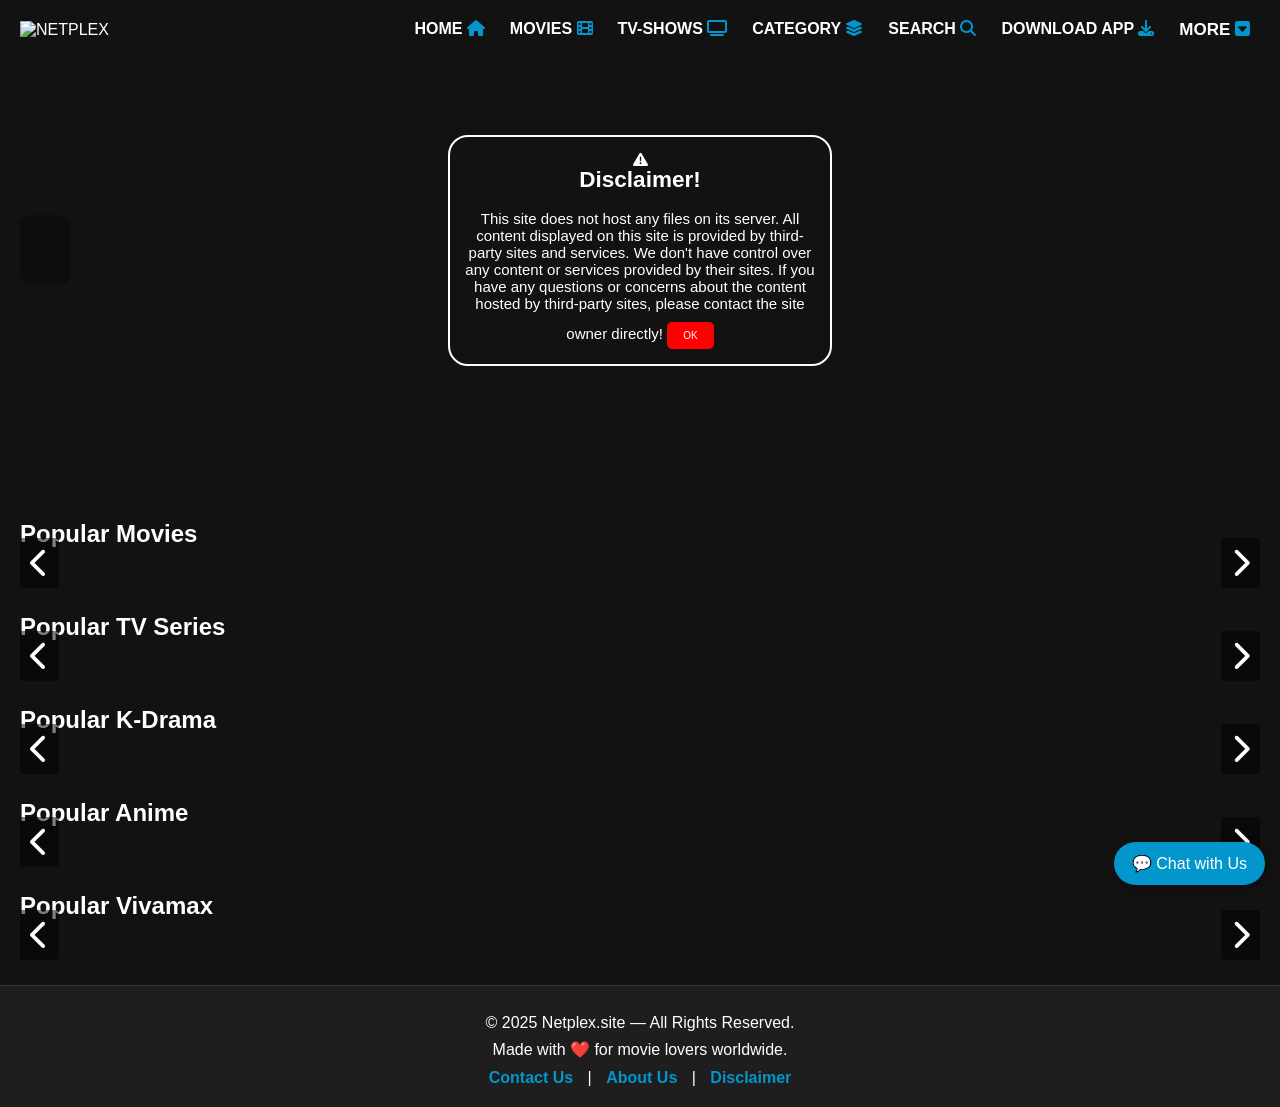
==== iheartmovies/index.html @ 2115e3f5 "Update index.html" ====
<html lang="en">
<head>
    <!-- Google Tag Manager -->
    <script>(function(w,d,s,l,i){w[l]=w[l]||[];w[l].push({'gtm.start':
    new Date().getTime(),event:'gtm.js'});var f=d.getElementsByTagName(s)[0],
    j=d.createElement(s),dl=l!='dataLayer'?'&l='+l:'';j.async=true;j.src=
    'https://www.googletagmanager.com/gtm.js?id='+i+dl;f.parentNode.insertBefore(j,f);
    })(window,document,'script','dataLayer','GTM-WQKKBS33');</script>
    <!-- End Google Tag Manager -->
    
    <meta charset="UTF-8" />
    <meta http-equiv="X-UA-Compatible" content="IE=edge" />
    <meta name="viewport" content="width=device-width, initial-scale=1.0" />
    <title>Netplex - Watch Movies, TV Series, K-Dramas & Anime for Free! | Stream Anytime, Anywhere.</title>
    <meta name="description" content="Stream Movies, TV-Series, K-dramas, and Anime for free on Netplex.site! Enjoy high-quality entertainment anytime, anywhere! — no registration & subscriptions, just non-stop streaming. Start watching now!">
    <meta name="keywords" content="Netplex, movies, TV shows, live tv streaming, K-Drama, anime, animation, online entertainment">
    <link rel="icon" href="favicon.ico" type="image/x-icon">
    <link rel="icon" href="favicon.png" type="image/png">
    <link rel="apple-touch-icon" href="img/Netplex.png">
    <meta name="apple-mobile-web-app-capable" content="yes">
    <meta name="apple-mobile-web-app-status-bar-style" content="black-translucent">
    <meta property="og:title" content="Netplex - Watch Movies, TV Series, K-Dramas & Anime for Free!">
    <meta property="og:description" content="Explore a vast collection of movies, TV series, K-Dramas, and anime on Netplex. Stream your favorite videos anytime, anywhere.">
    <meta property="og:image" content="img/Netplex.png">
    <meta property="og:url" content="https://netplex.site">
    <meta property="og:type" content="website">
    <link rel="stylesheet" href="1234/home.css">
    <link rel="preload" href="1234/home.css" as="style">
    <link rel="preload" href="1234/home.js" as="script">
    <link rel="manifest" href="manifest.json">
    <link rel="stylesheet" href="https://cdnjs.cloudflare.com/ajax/libs/font-awesome/6.5.1/css/all.min.css">
    <link rel="canonical" href="https://netplex.site">
    <script defer src="1234/home.js"></script>
    <script src="security.js"></script>
    
    <!-- Google Adsense Start -->
    <script async src="https://pagead2.googlesyndication.com/pagead/js/adsbygoogle.js?client=ca-pub-8187798540230740"
     crossorigin="anonymous"></script>
    <!-- Google Adsense End -->

    <!-- PopAds Start -->

    <!-- PopAds End -->

    <!-- Adcash Start -->
<script type="text/javascript">
    aclib.runAutoTag({
        zoneId: 'h9eeazfm2l',
    });
</script>
    <!-- Adcash End -->
<script id="aclib" type="text/javascript" src="//acscdn.com/script/aclib.js"></script>

    
</head>
    
<body>
<!-- Google Tag Manager (noscript) -->
<noscript><iframe src="https://www.googletagmanager.com/ns.html?id=GTM-WQKKBS33"
height="0" width="0" style="display:none;visibility:hidden"></iframe></noscript>
<!-- End Google Tag Manager (noscript) -->
    
<!-- FOR RESPONSIVE NAVIGATION BAR START -->  
<nav>
    <!-- Logo -->
    <img id="logo" src="https://netplex.pages.dev/img/netplex.png" alt="NETPLEX">

    <!-- Menu Button (visible only on mobile) -->
    <span class="menu-btn" id="menu-btn">Menu</span>
  
    <!-- Navigation Menu -->
    <ul id="menu">
      <li><a href="index.html">HOME <i class="fa-solid fa-house" style="color: #0296cc;"></i></a></li>
      <li><a href="movies.html">MOVIES <i class="fa-solid fa-film" style="color: #0296cc;"></i></a></li>
      <li><a href="tv-show.html">TV-SHOWS <i class="fa-solid fa-tv" style="color: #0296cc;"></i></a></li>
      <li><a href="category.html">CATEGORY <i class="fa-solid fa-layer-group" style="color: #0296cc;"></i></a></li>
      <li><a href="search.html">SEARCH <i class="fa-solid fa-magnifying-glass" style="color: #0296cc;"></i></a></li>
      <li><a href="/download/Netplex.apk">DOWNLOAD APP <i class="fa-solid fa-download" style="color: #0296cc;"></i></a></li>
      <li class="dropdown">
        <button class="dropbtn">MORE <i class="fa-solid fa-square-caret-down" style="color: #0296cc;"></i></button>
        <ul class="dropdown-content">
            <li><a href="tagalog-dub-movies.html">Tagalog Dub Movies</a></li>
            <li><a href="tv-live-streaming.html">Live TV Streaming</a></li>
            <li><a href="about-us.html">About Us</a></li>
            <li><a href="contact-us.html">Contact Us</a></li>
        </ul>
    </li>
    </ul>
    
</nav>  
<!-- FOR RESPONSIVE NAVIGATION BAR END -->

    <!-- Banner -->
    <header class="banner">
        <div class="banner-content">
            <h1 id="banner-title"></h1>
            <p id="banner-genre"></p>
            <p1 id="banner-description"></p1>
        </div>
      
    <!-- Floating Message -->
  <div id="floating-message">
    <i class="fa-solid fa-triangle-exclamation"></i>
    <h2>Disclaimer!</h2><br>
    <h>
        This site does not host any files on its server. All content displayed on this site is provided by third-party sites and services. We don't have control over any content or services provided by their sites. If you have any questions or concerns about the content hosted by third-party sites, please contact the site owner directly!
    </h>
    <button onclick="closeMessage()">OK</button>      
</div>  
    </header>
    
    <!-- Popular Movies -->
    <section class="section">
        <h2>Popular Movies</h2>
        <div class="scroll-container">
            <button class="scroll-left" onclick="scrollLeft('popular-movies')"><i class="fas fa-chevron-left"></i></button>
            <div class="media-row" id="popular-movies"></div>
            <button class="scroll-right" onclick="scrollRight('popular-movies')"><i class="fas fa-chevron-right"></i></button>
        </div>
    </section>
  
    <!-- Popular TV Shows -->
    <section class="section">
        <h2>Popular TV Series</h2>
        <div class="scroll-container">
            <button class="scroll-left" onclick="scrollLeft('popular-tv-shows')"><i class="fas fa-chevron-left"></i></button>
            <div class="media-row" id="popular-tv-shows"></div>
            <button class="scroll-right" onclick="scrollRight('popular-tv-shows')"><i class="fas fa-chevron-right"></i></button>
        
    </section>
  
    <!-- Trending Korean TV Shows -->
    <section class="section">
        <h2>Popular K-Drama</h2>
        <div class="scroll-container">
            <button class="scroll-left" onclick="scrollLeft('korean-tv-shows')"><i class="fas fa-chevron-left"></i></button>
            <div class="media-row" id="korean-tv-shows"></div>
            <button class="scroll-right" onclick="scrollRight('korean-tv-shows')"><i class="fas fa-chevron-right"></i></button>
    </section>

    <!-- Popular Japanese Anime -->
    <section class="section">
        <h2>Popular Anime</h2>
            <div class="scroll-container">
            <button class="scroll-left" onclick="scrollLeft('japanese-animations')"><i class="fas fa-chevron-left"></i></button>
            <div class="media-row" id="japanese-animations"></div>
            <button class="scroll-right" onclick="scrollRight('japanese-animations')"><i class="fas fa-chevron-right"></i></button>
    </section>

    <!-- Popular Philippine Movies -->
    <section class="section">
        <h2>Popular Vivamax</h2>
            <div class="scroll-container">
            <button class="scroll-left" onclick="scrollLeft('philippine-movies')"><i class="fas fa-chevron-left"></i></button>
            <div class="media-row" id="philippine-movies"></div>
            <button class="scroll-right" onclick="scrollRight('philippine-movies')"><i class="fas fa-chevron-right"></i></button>
    </section>

     

<!--For Chat With Us Function Start-->
    <div id="chat-container">
    <button id="chat-button">💬 Chat with Us</button>
    <div id="chat-box">
        <span id="close-chat">✖</span>
        <input type="email" id="user-email" placeholder="Enter your email..." required />
        <textarea id="chat-message" placeholder="Type your message..." required></textarea>
        <button id="send-message">Send</button>
    </div>
</div>


    <!--Script for Chat With Us-->
    <script>
document.addEventListener("DOMContentLoaded", function () {
    const chatButton = document.getElementById("chat-button");
    const chatBox = document.getElementById("chat-box");
    const closeChat = document.getElementById("close-chat");
    const sendButton = document.getElementById("send-message");

    // Show chat box when clicking the chat button
    chatButton.addEventListener("click", function () {
        chatBox.style.display = "block";
    });

    // Close chat box when clicking the close button
    closeChat.addEventListener("click", function () {
        chatBox.style.display = "none";
    });

    // Send message
    sendButton.addEventListener("click", function () {
        const userEmail = document.getElementById("user-email").value;
        const message = document.getElementById("chat-message").value;
        const ownerEmail = "zinemaxchat@gmail.com"; // Replace with your email

        if (!userEmail || !message) {
            alert("Please enter your email and message.");
            return;
        }

        fetch("https://formsubmit.co/ajax/" + ownerEmail, {
            method: "POST",
            headers: { "Content-Type": "application/json" },
            body: JSON.stringify({
                email: userEmail,
                message: message,
                _replyto: userEmail,
                _subject: "New Chat Message from " + userEmail
            })
        })
        .then(response => response.json())
        .then(data => {
            alert("Message sent! You will receive a reply soon.");
            document.getElementById("chat-message").value = "";
            document.getElementById("user-email").value = "";
            chatBox.style.display = "none";
        })
        .catch(error => console.error("Error:", error));
    });
});
</script>


<!--For Chat With Us Function End-->
    
<!-- Footer Start -->  
<footer class="site-footer">
  <p>&copy; 2025 Netplex.site — All Rights Reserved.</p>
  <p>Made with ❤️ for movie lovers worldwide.</p>
  <div class="footer-links">
    <a href="contact-us.html">Contact Us</a> |
    <a href="about-us.html">About Us</a> |
    <a href="disclaimer.html">Disclaimer</a>
  </div>
</footer>
<!-- Footer End -->    
</body>
  
</html>
---- iheartmovies/1234/home.css ----
@import url('https://fonts.googleapis.com/css2?family=Helvetica+Neue:wght@300;400;500;700&display=swap');

* {
    margin: 0;
    padding: 0;
    box-sizing: border-box;
    font-family: "Helvetica Neue", Arial, sans-serif;
}

body {
    background-color: #121212;
    color: #ffffff;
}

/* NAVIGATION BAR START */
    nav {
      width: 100%;
      background: rgba(0, 0, 0, 0); /* Transparent at the top */
      position: fixed;
      top: 0;
      left: 0;
      z-index: 1000;
      padding: 10px 20px;
      transition: background-color 0.3s;
      display: flex;
      justify-content: space-between;
      align-items: center;
    }

    /* Sticky Header when Scrolling */
    .nav-solid {
      background-color: rgba(0, 0, 0, 1); /* Solid background when scrolled */
    }

    /* Logo Style */
    #logo {
      max-height: 25px;
      display: inline-block;
    }

    /* Navigation Menu (Links) */
    nav ul {
      display: flex;
      justify-content: flex-end;
      margin: 0;
      padding: 0;
      list-style-type: none;
    }

    nav ul li {
      margin-left: 5px;
    }

    nav ul li a {
      color: #fff;
      text-decoration: none;
      font-weight: bold;
      text-transform: uppercase;
      padding: 10px;
      display: inline-block;
      border-radius: 5px;
      transition: background 0.3s;
    }

    nav ul li a:hover,
    nav ul li a.active {
      background-color: #0296cc;
    }
/* Mobile Navbar */
.menu-toggle {
    display: none;
    font-size: 24px;
    cursor: pointer;
    color: white;
}

@media (max-width: 768px) {
    .nav-links {
        display: none;
        flex-direction: column;
        position: absolute;
        top: 60px;
        right: 0;
        background-color: #1e1e1e;
        width: 100%;
        text-align: center;
    }

    .nav-links.active {
        display: flex;
    }

    .menu-toggle {
        display: block;
    }

    .nav-links li {
        padding: 15px 0;
    }
}

/* Mobile Styles (Screen width below 768px) */
    @media (max-width: 768px) {
      /* Navigation links initially hidden on mobile */
      nav ul {
        display: none;  /* Hidden by default */
        flex-direction: column;
        align-items: center;
        background-color: rgba(0, 0, 0, 0.9);
        position: absolute;
        top: 50px; /* To place the menu below the nav bar */
        left: 0;
        right: 0;
        width: 100%;
        padding: 10px 0;
      }
      /* Active state of the menu */
      nav.active ul {
        display: flex; /* Show the menu when active */
      }
      nav ul li {
        width: 100%;
        text-align: center;
        margin: 2px 0;
      }

      nav ul li a {
        padding: 10px;
        width: 100%;
        text-align: center;
      }

      /* Logo will adjust for smaller screens */
      #logo {
        max-height: 20px;
      }

      /* Menu Button visible on mobile */
      .menu-btn {
        color: white;
        font-size: 18px;
        font-weight: bold;
        cursor: pointer;
        background-color: #0296cc;
        padding: 10px 20px;
        border-radius: 5px;
        display: block;  /* Visible on mobile */
      }

      /* Show menu when active */
#menu.active {
    display: flex;
}
    }

    /* Hide the menu button on desktop */
    @media (min-width: 769px) {
      .menu-btn {
        display: none;  /* Hide the menu button on desktop */
      }
    }
/* NAVIGATION BAR END */


/* SCROLL CONTAINER START */
.scroll-container {
    position: relative; /* Needed for absolute positioning of arrows */
    display: flex;
    align-items: center;
    justify-content: center;
}

.scroll-left, .scroll-right {
    position: absolute;
    top: 45%; /* Center vertically */
    transform: translateY(-50%);
    background: rgba(0, 0, 0, 0.5); /* Semi-transparent background */
    color: white;
    border: none;
    font-size: 30px;
    padding: 10px;
    cursor: pointer;
    z-index: 20; /* Ensure arrows are above the posters */
    border-radius: 5%;
}

.scroll-left {
    left: 0px; /* Adjust left arrow position */
}

.scroll-right {
    right: 0px; /* Adjust right arrow position */
}

.scroll-left:hover, .scroll-right:hover {
    background: rgba(255, 255, 255, 0.8);
    color: black;
}

/* Adjustment of arrow button in mobile */
@media (max-width: 768px) {
       .scroll-left {
          font-size: 20px;
          padding: 8px;
}
       .scroll-right {
          font-size: 20px;
          padding: 8px;
}
}
/* SCROLL CONTAINER START */


/* BANNER SECTION START */
.banner {
    position: relative;
    width: 100%;
    height: 500px;
    background-size: cover;
    background-position: center;
    display: flex;
    align-items: center;
    padding: 20px;
}
.banner h1 {
        font-size: 50px;
        margin-bottom: 10px;
    }

.banner p {
        font-size: 12px;
        margin-bottom: 20px;
    }
.banner p1 {
        font-size: 15px;
    }

.banner-content {
    max-width: 40%;
    background: rgba(0, 0, 0, 0.3);
    padding: 25px;
    border-radius: 10px;
}
.banner::after {
            content: "";
            position: absolute;
            bottom: 0;
            left: 0;
            width: 100%;
            height: 100px;
            background: linear-gradient(to bottom, rgba(0, 0, 0, 0) 0%, #121212 100%);
        }

/* Mobile Banner */
@media (max-width: 768px) {
    .banner {
        height: 300px;
        padding: 10px;
    }

    .banner-content {
        max-width: 75%;
        font-size: 14px;
        padding: 5px;
    }

    .banner h1 {
        font-size: 25px;
        margin-bottom: 5px;
    }

    .banner p {
        font-size: 8px;
    }
    .banner p1 {
        font-size: 10px;
    }
}
/* BANNER SECTION END */

/* Section Titles */
.section {
    margin: 20px;
}

.section h2 {
    color: white;
    margin-bottom: -10px;
}


/* Poster Rows */
.media-row {
    display: flex;
    overflow-x: auto;
    overflow-y: hidden;
    gap: 10px;
    white-space: nowrap;
    scroll-behavior: smooth;
    padding-bottom: 20px; 
    object-fit: contain;
    padding-top: 30px;
    padding-bottom: 25px;
}
/* Make scrollbar always visible in Chrome */
.media-row::-webkit-scrollbar {
    height: 8px; /* Adjust scrollbar height */
    background: rgba(255, 255, 255, 0.1); /* Light background for visibility */
}

/* Customize scrollbar thumb */
.media-row::-webkit-scrollbar-thumb {
    background: #ccc; /* Light gray scrollbar */
    border-radius: 4px;
}

/* Ensure scrollbar is visible in Firefox */
.media-row {
    scrollbar-width: thin; /* Firefox */
    scrollbar-color: #ccc rgba(255, 255, 255, 0.1);
}

/* Media Items */
.media-item {
    position: relative;
    display: inline-block;
    overflow: visible; /* Ensure the enlarged image is not clipped */
}

.poster-card {
    position: relative;
    display: inline-block;
    border-radius: 8px;
    overflow: hidden; /* Ensures image does not exceed bounds */
    transition: transform 0.3s ease-in-out, box-shadow 0.3s ease-in-out;
}

.poster-card:hover {
    transform: scale(1.1);
    z-index: 10; /* Ensures it appears above other elements */
    box-shadow: 0 10px 20px #0296cc;
}



/* Mobile Poster Adjustments */
@media (max-width: 768px) {
    .media-item img {
        width: 195px;
    }
}


/* FLOATING MESSAGE START */
#floating-message {
position: fixed;
top: 25%
bottom: 0;
left: 50%;
transform: translateX(-50%);
background-color: #121212;
color: white;
text-align: center;
padding: 15px;
font-size: 15px;
z-index: 1000;
border-radius: 20px; /* Rounded top corners */
width: 30%; /* You can adjust the width as needed */
backdrop-filter: blur(8px); /* Apply blur effect to the background */
-webkit-backdrop-filter: blur(8px); /* Ensure blur effect works on iOS */
border: 2px solid white;
}

#floating-message button {
background-color: red; /* Green background for the "OK" button */
color: white;
border: none;
font-size: 10px;
padding: 8px 16px;
cursor: pointer;
border-radius: 5px; /* Rounded button corners */
margin-top: 10px; /* Adds space between the message and the button */
}

#floating-message button:hover {
background-color: #0296cc; /* Darker green on hover */
}

/* Adjustment of floating message in mobile */
@media (max-width: 768px) {
   #floating-message {
     padding: 5px;
     font-size: 15px;
     width: 75%;
     top: 25%;
   
}}
/* FLOATING MESSAGE END */


/* Chat button styling Start */
#chat-container {
    position: fixed;
    bottom: 15px;
    right: 15px;
    z-index: 1000;
}

#chat-button {
    background-color: #0296cc;
    color: white;
    border: none;
    padding: 12px 18px;
    cursor: pointer;
    border-radius: 50px;
    font-size: 16px;
    box-shadow: 2px 2px 10px rgba(0, 0, 0, 0.3);
    transition: background 0.3s ease;
}

#chat-button:hover {
    background-color: #0275a6;
}

/* Chat Box */
#chat-box {
    position: fixed;
    bottom: 70px;
    right: 15px;
    background: white;
    padding: 15px;
    border-radius: 10px;
    box-shadow: 0px 4px 12px rgba(0, 0, 0, 0.3);
    width: 300px;
    display: none;
}

/* Close button */
#close-chat {
    display: block;
    text-align: right;
    cursor: pointer;
    font-size: 18px;
    font-weight: bold;
    color: #555;
    margin-bottom: 5px;
}

#close-chat:hover {
    color: red;
}

/* Input and text area */
#chat-box input,
#chat-box textarea {
    width: 100%;
    padding: 8px;
    margin-bottom: 8px;
    border: 1px solid #ddd;
    border-radius: 5px;
    font-size: 14px;
}

/* Send button */
#send-message {
    width: 100%;
    background-color: #0296cc;
    color: white;
    border: none;
    padding: 10px;
    font-size: 16px;
    cursor: pointer;
    border-radius: 5px;
    transition: background 0.3s ease;
}

#send-message:hover {
    background-color: #0275a6;
}

/* Responsive Mobile View */
@media screen and (max-width: 480px) {
    #chat-box {
        width: 90%; /* Make chat box wider on mobile */
        right: 5%;
        bottom: 80px;
    }

    #chat-button {
        padding: 10px 15px;
        font-size: 14px;
    }

    #send-message {
        font-size: 14px;
        padding: 8px;
    }
}
/* Chat button styling End */

/* Star Rating Styles */
/* Container for each media item */
.media-item {
    position: relative;
    display: inline-block;
}

/* Poster card wrapper */
.poster-card {
    position: relative;
    display: inline-block;
    border-radius: 10px;
    overflow: hidden;
}

/* Rating inside the card, positioned at the top-left */
.rating {
    position: absolute;
    top: 0px;
    left: 0px;
    background-color: rgba(0, 0, 0, 0);
    color: gold;
    padding: 5px 8px;
    font-size: 20px;
    font-weight: bold;
    border-radius: 5px;
    display: flex;
    align-items: center;
}

/* Star icon */
.star {
  font-size: 1.3rem;
  margin-right: 5px;
  display: inline-block;
}

.star.filled::before {
  content: '★'; /* Filled star */
  color: #f7c400; /* Gold color */
}

.star.empty::before {
  content: '☆'; /* Empty star */
  color: #ccc; /* Light gray color for empty stars */
}

/* Poster image */
.poster-card img {
    width: 205px;
    border-radius: 8px;
    transition: transform 0.3s ease-in-out;
}


/* Galaxy Glow Play Button Overlay */
.play-button {
    position: absolute;
    top: 50%;
    left: 50%;
    transform: translate(-50%, -50%);
    background: radial-gradient(circle, #551A8B, #000);
    color: white;
    font-size: 28px;
    width: 65px;
    height: 65px;
    border-radius: 50%;
    display: flex;
    align-items: center;
    justify-content: center;
    opacity: 0;
    transition: opacity 0.3s ease-in-out, transform 0.3s ease-in-out;
    box-shadow: 0 0 15px violet;
}

/* Swirling Galaxy Effect */
@keyframes galaxyGlow {
    0% { box-shadow: 0 0 15px violet; }
    50% { box-shadow: 0 0 30px blue; }
    100% { box-shadow: 0 0 15px violet; }
}

.poster-card:hover .play-button {
    opacity: 1;
    transform: translate(-50%, -50%) scale(1.2);
    animation: galaxyGlow 1.5s infinite alternate;
}

.play-button i {
    font-size: 30px;
}


/* Dropdown MORE Button Start*/
.dropdown {
    position: relative;
    display: inline-block;
}

.dropbtn {
    background: none;
    color: white;
    font-weight: bold;
    border: none;
    cursor: pointer;
    padding: 10px;
    text-transform: uppercase;
    font-size: 17px;
    border-radius: 5px;
    transition: background 0.3s;
}
.dropbtn:hover {
    background-color: #0296cc;
}

.dropdown-content {
    display: none;
    position: absolute;
    background-color: #1e1e1e;
    min-width: 150px;
    box-shadow: 0px 8px 16px rgba(0, 0, 0, 0.2);
    z-index: 1000;
    border-radius: 5px;
    right: 0;
}

.dropdown-content li {
    list-style: none;
    padding: 5px;
    text-align: right;
}

.dropdown-content li a {
    color: white;
    text-decoration: none;
    display: block;
    padding: 10px;
    transition: background 0.3s;
}

.dropdown-content li a:hover {
    background-color: #0296cc;
}

/* Show dropdown on hover (for larger screens) */
@media (min-width: 769px) {
    .dropdown:hover .dropdown-content {
        display: block;
    }
}

/* Show dropdown on click (for mobile) */
@media (max-width: 768px) {
    .dropdown-content {
        position: static;
        display: none;
    }
    .dropdown-content li {
        padding: 2px;
    }
    .dropdown.active .dropdown-content {
        display: block;
    }
}
/* Dropdown MORE Button End*/


/* Footer Section Start*/
.site-footer {
  background-color: #1e1e1e;
  color: white;
  text-align: center;
  padding: 20px;
  margin-bottom: 0px;
  border-top: 1px solid #333;
}

.site-footer p {
  margin: 8px 0;
  font-size: 16px;
}

.footer-links {
  margin-top: 10px;
}

.footer-links a {
  color: #0296cc;
  text-decoration: none;
  margin: 0 10px;
  font-weight: bold;
}

.footer-links a:hover {
  text-decoration: underline;
}

@media (max-width: 600px) {
  .site-footer {
    margin-bottom: 54px;
    padding: 10px;
  }
  
  .site-footer p {
    font-size: 14px;
  }

  .footer-links {
    flex-direction: row;
    gap: 8px;
    text-align: center;
  }

  .footer-links a {
    margin: 0;
  }
}
/* Footer Section End*/

/* Poster Title Section Start*/
.poster-title {
    max-width: 205px;
    white-space: nowrap;
    overflow: hidden;
    text-overflow: ellipsis;
    font-size: 15px;
    font-weight: bold;
    color: #00d4ff;
    text-align: center;
    margin-bottom: 15px;
}
/* Poster Title Section End*/
---- iheartmovies/1234/home.css ----
@import url('https://fonts.googleapis.com/css2?family=Helvetica+Neue:wght@300;400;500;700&display=swap');

* {
    margin: 0;
    padding: 0;
    box-sizing: border-box;
    font-family: "Helvetica Neue", Arial, sans-serif;
}

body {
    background-color: #121212;
    color: #ffffff;
}

/* NAVIGATION BAR START */
    nav {
      width: 100%;
      background: rgba(0, 0, 0, 0); /* Transparent at the top */
      position: fixed;
      top: 0;
      left: 0;
      z-index: 1000;
      padding: 10px 20px;
      transition: background-color 0.3s;
      display: flex;
      justify-content: space-between;
      align-items: center;
    }

    /* Sticky Header when Scrolling */
    .nav-solid {
      background-color: rgba(0, 0, 0, 1); /* Solid background when scrolled */
    }

    /* Logo Style */
    #logo {
      max-height: 25px;
      display: inline-block;
    }

    /* Navigation Menu (Links) */
    nav ul {
      display: flex;
      justify-content: flex-end;
      margin: 0;
      padding: 0;
      list-style-type: none;
    }

    nav ul li {
      margin-left: 5px;
    }

    nav ul li a {
      color: #fff;
      text-decoration: none;
      font-weight: bold;
      text-transform: uppercase;
      padding: 10px;
      display: inline-block;
      border-radius: 5px;
      transition: background 0.3s;
    }

    nav ul li a:hover,
    nav ul li a.active {
      background-color: #0296cc;
    }
/* Mobile Navbar */
.menu-toggle {
    display: none;
    font-size: 24px;
    cursor: pointer;
    color: white;
}

@media (max-width: 768px) {
    .nav-links {
        display: none;
        flex-direction: column;
        position: absolute;
        top: 60px;
        right: 0;
        background-color: #1e1e1e;
        width: 100%;
        text-align: center;
    }

    .nav-links.active {
        display: flex;
    }

    .menu-toggle {
        display: block;
    }

    .nav-links li {
        padding: 15px 0;
    }
}

/* Mobile Styles (Screen width below 768px) */
    @media (max-width: 768px) {
      /* Navigation links initially hidden on mobile */
      nav ul {
        display: none;  /* Hidden by default */
        flex-direction: column;
        align-items: center;
        background-color: rgba(0, 0, 0, 0.9);
        position: absolute;
        top: 50px; /* To place the menu below the nav bar */
        left: 0;
        right: 0;
        width: 100%;
        padding: 10px 0;
      }
      /* Active state of the menu */
      nav.active ul {
        display: flex; /* Show the menu when active */
      }
      nav ul li {
        width: 100%;
        text-align: center;
        margin: 2px 0;
      }

      nav ul li a {
        padding: 10px;
        width: 100%;
        text-align: center;
      }

      /* Logo will adjust for smaller screens */
      #logo {
        max-height: 20px;
      }

      /* Menu Button visible on mobile */
      .menu-btn {
        color: white;
        font-size: 18px;
        font-weight: bold;
        cursor: pointer;
        background-color: #0296cc;
        padding: 10px 20px;
        border-radius: 5px;
        display: block;  /* Visible on mobile */
      }

      /* Show menu when active */
#menu.active {
    display: flex;
}
    }

    /* Hide the menu button on desktop */
    @media (min-width: 769px) {
      .menu-btn {
        display: none;  /* Hide the menu button on desktop */
      }
    }
/* NAVIGATION BAR END */


/* SCROLL CONTAINER START */
.scroll-container {
    position: relative; /* Needed for absolute positioning of arrows */
    display: flex;
    align-items: center;
    justify-content: center;
}

.scroll-left, .scroll-right {
    position: absolute;
    top: 45%; /* Center vertically */
    transform: translateY(-50%);
    background: rgba(0, 0, 0, 0.5); /* Semi-transparent background */
    color: white;
    border: none;
    font-size: 30px;
    padding: 10px;
    cursor: pointer;
    z-index: 20; /* Ensure arrows are above the posters */
    border-radius: 5%;
}

.scroll-left {
    left: 0px; /* Adjust left arrow position */
}

.scroll-right {
    right: 0px; /* Adjust right arrow position */
}

.scroll-left:hover, .scroll-right:hover {
    background: rgba(255, 255, 255, 0.8);
    color: black;
}

/* Adjustment of arrow button in mobile */
@media (max-width: 768px) {
       .scroll-left {
          font-size: 20px;
          padding: 8px;
}
       .scroll-right {
          font-size: 20px;
          padding: 8px;
}
}
/* SCROLL CONTAINER START */


/* BANNER SECTION START */
.banner {
    position: relative;
    width: 100%;
    height: 500px;
    background-size: cover;
    background-position: center;
    display: flex;
    align-items: center;
    padding: 20px;
}
.banner h1 {
        font-size: 50px;
        margin-bottom: 10px;
    }

.banner p {
        font-size: 12px;
        margin-bottom: 20px;
    }
.banner p1 {
        font-size: 15px;
    }

.banner-content {
    max-width: 40%;
    background: rgba(0, 0, 0, 0.3);
    padding: 25px;
    border-radius: 10px;
}
.banner::after {
            content: "";
            position: absolute;
            bottom: 0;
            left: 0;
            width: 100%;
            height: 100px;
            background: linear-gradient(to bottom, rgba(0, 0, 0, 0) 0%, #121212 100%);
        }

/* Mobile Banner */
@media (max-width: 768px) {
    .banner {
        height: 300px;
        padding: 10px;
    }

    .banner-content {
        max-width: 75%;
        font-size: 14px;
        padding: 5px;
    }

    .banner h1 {
        font-size: 25px;
        margin-bottom: 5px;
    }

    .banner p {
        font-size: 8px;
    }
    .banner p1 {
        font-size: 10px;
    }
}
/* BANNER SECTION END */

/* Section Titles */
.section {
    margin: 20px;
}

.section h2 {
    color: white;
    margin-bottom: -10px;
}


/* Poster Rows */
.media-row {
    display: flex;
    overflow-x: auto;
    overflow-y: hidden;
    gap: 10px;
    white-space: nowrap;
    scroll-behavior: smooth;
    padding-bottom: 20px; 
    object-fit: contain;
    padding-top: 30px;
    padding-bottom: 25px;
}
/* Make scrollbar always visible in Chrome */
.media-row::-webkit-scrollbar {
    height: 8px; /* Adjust scrollbar height */
    background: rgba(255, 255, 255, 0.1); /* Light background for visibility */
}

/* Customize scrollbar thumb */
.media-row::-webkit-scrollbar-thumb {
    background: #ccc; /* Light gray scrollbar */
    border-radius: 4px;
}

/* Ensure scrollbar is visible in Firefox */
.media-row {
    scrollbar-width: thin; /* Firefox */
    scrollbar-color: #ccc rgba(255, 255, 255, 0.1);
}

/* Media Items */
.media-item {
    position: relative;
    display: inline-block;
    overflow: visible; /* Ensure the enlarged image is not clipped */
}

.poster-card {
    position: relative;
    display: inline-block;
    border-radius: 8px;
    overflow: hidden; /* Ensures image does not exceed bounds */
    transition: transform 0.3s ease-in-out, box-shadow 0.3s ease-in-out;
}

.poster-card:hover {
    transform: scale(1.1);
    z-index: 10; /* Ensures it appears above other elements */
    box-shadow: 0 10px 20px #0296cc;
}



/* Mobile Poster Adjustments */
@media (max-width: 768px) {
    .media-item img {
        width: 195px;
    }
}


/* FLOATING MESSAGE START */
#floating-message {
position: fixed;
top: 25%
bottom: 0;
left: 50%;
transform: translateX(-50%);
background-color: #121212;
color: white;
text-align: center;
padding: 15px;
font-size: 15px;
z-index: 1000;
border-radius: 20px; /* Rounded top corners */
width: 30%; /* You can adjust the width as needed */
backdrop-filter: blur(8px); /* Apply blur effect to the background */
-webkit-backdrop-filter: blur(8px); /* Ensure blur effect works on iOS */
border: 2px solid white;
}

#floating-message button {
background-color: red; /* Green background for the "OK" button */
color: white;
border: none;
font-size: 10px;
padding: 8px 16px;
cursor: pointer;
border-radius: 5px; /* Rounded button corners */
margin-top: 10px; /* Adds space between the message and the button */
}

#floating-message button:hover {
background-color: #0296cc; /* Darker green on hover */
}

/* Adjustment of floating message in mobile */
@media (max-width: 768px) {
   #floating-message {
     padding: 5px;
     font-size: 15px;
     width: 75%;
     top: 25%;
   
}}
/* FLOATING MESSAGE END */


/* Chat button styling Start */
#chat-container {
    position: fixed;
    bottom: 15px;
    right: 15px;
    z-index: 1000;
}

#chat-button {
    background-color: #0296cc;
    color: white;
    border: none;
    padding: 12px 18px;
    cursor: pointer;
    border-radius: 50px;
    font-size: 16px;
    box-shadow: 2px 2px 10px rgba(0, 0, 0, 0.3);
    transition: background 0.3s ease;
}

#chat-button:hover {
    background-color: #0275a6;
}

/* Chat Box */
#chat-box {
    position: fixed;
    bottom: 70px;
    right: 15px;
    background: white;
    padding: 15px;
    border-radius: 10px;
    box-shadow: 0px 4px 12px rgba(0, 0, 0, 0.3);
    width: 300px;
    display: none;
}

/* Close button */
#close-chat {
    display: block;
    text-align: right;
    cursor: pointer;
    font-size: 18px;
    font-weight: bold;
    color: #555;
    margin-bottom: 5px;
}

#close-chat:hover {
    color: red;
}

/* Input and text area */
#chat-box input,
#chat-box textarea {
    width: 100%;
    padding: 8px;
    margin-bottom: 8px;
    border: 1px solid #ddd;
    border-radius: 5px;
    font-size: 14px;
}

/* Send button */
#send-message {
    width: 100%;
    background-color: #0296cc;
    color: white;
    border: none;
    padding: 10px;
    font-size: 16px;
    cursor: pointer;
    border-radius: 5px;
    transition: background 0.3s ease;
}

#send-message:hover {
    background-color: #0275a6;
}

/* Responsive Mobile View */
@media screen and (max-width: 480px) {
    #chat-box {
        width: 90%; /* Make chat box wider on mobile */
        right: 5%;
        bottom: 80px;
    }

    #chat-button {
        padding: 10px 15px;
        font-size: 14px;
    }

    #send-message {
        font-size: 14px;
        padding: 8px;
    }
}
/* Chat button styling End */

/* Star Rating Styles */
/* Container for each media item */
.media-item {
    position: relative;
    display: inline-block;
}

/* Poster card wrapper */
.poster-card {
    position: relative;
    display: inline-block;
    border-radius: 10px;
    overflow: hidden;
}

/* Rating inside the card, positioned at the top-left */
.rating {
    position: absolute;
    top: 0px;
    left: 0px;
    background-color: rgba(0, 0, 0, 0);
    color: gold;
    padding: 5px 8px;
    font-size: 20px;
    font-weight: bold;
    border-radius: 5px;
    display: flex;
    align-items: center;
}

/* Star icon */
.star {
  font-size: 1.3rem;
  margin-right: 5px;
  display: inline-block;
}

.star.filled::before {
  content: '★'; /* Filled star */
  color: #f7c400; /* Gold color */
}

.star.empty::before {
  content: '☆'; /* Empty star */
  color: #ccc; /* Light gray color for empty stars */
}

/* Poster image */
.poster-card img {
    width: 205px;
    border-radius: 8px;
    transition: transform 0.3s ease-in-out;
}


/* Galaxy Glow Play Button Overlay */
.play-button {
    position: absolute;
    top: 50%;
    left: 50%;
    transform: translate(-50%, -50%);
    background: radial-gradient(circle, #551A8B, #000);
    color: white;
    font-size: 28px;
    width: 65px;
    height: 65px;
    border-radius: 50%;
    display: flex;
    align-items: center;
    justify-content: center;
    opacity: 0;
    transition: opacity 0.3s ease-in-out, transform 0.3s ease-in-out;
    box-shadow: 0 0 15px violet;
}

/* Swirling Galaxy Effect */
@keyframes galaxyGlow {
    0% { box-shadow: 0 0 15px violet; }
    50% { box-shadow: 0 0 30px blue; }
    100% { box-shadow: 0 0 15px violet; }
}

.poster-card:hover .play-button {
    opacity: 1;
    transform: translate(-50%, -50%) scale(1.2);
    animation: galaxyGlow 1.5s infinite alternate;
}

.play-button i {
    font-size: 30px;
}


/* Dropdown MORE Button Start*/
.dropdown {
    position: relative;
    display: inline-block;
}

.dropbtn {
    background: none;
    color: white;
    font-weight: bold;
    border: none;
    cursor: pointer;
    padding: 10px;
    text-transform: uppercase;
    font-size: 17px;
    border-radius: 5px;
    transition: background 0.3s;
}
.dropbtn:hover {
    background-color: #0296cc;
}

.dropdown-content {
    display: none;
    position: absolute;
    background-color: #1e1e1e;
    min-width: 150px;
    box-shadow: 0px 8px 16px rgba(0, 0, 0, 0.2);
    z-index: 1000;
    border-radius: 5px;
    right: 0;
}

.dropdown-content li {
    list-style: none;
    padding: 5px;
    text-align: right;
}

.dropdown-content li a {
    color: white;
    text-decoration: none;
    display: block;
    padding: 10px;
    transition: background 0.3s;
}

.dropdown-content li a:hover {
    background-color: #0296cc;
}

/* Show dropdown on hover (for larger screens) */
@media (min-width: 769px) {
    .dropdown:hover .dropdown-content {
        display: block;
    }
}

/* Show dropdown on click (for mobile) */
@media (max-width: 768px) {
    .dropdown-content {
        position: static;
        display: none;
    }
    .dropdown-content li {
        padding: 2px;
    }
    .dropdown.active .dropdown-content {
        display: block;
    }
}
/* Dropdown MORE Button End*/


/* Footer Section Start*/
.site-footer {
  background-color: #1e1e1e;
  color: white;
  text-align: center;
  padding: 20px;
  margin-bottom: 0px;
  border-top: 1px solid #333;
}

.site-footer p {
  margin: 8px 0;
  font-size: 16px;
}

.footer-links {
  margin-top: 10px;
}

.footer-links a {
  color: #0296cc;
  text-decoration: none;
  margin: 0 10px;
  font-weight: bold;
}

.footer-links a:hover {
  text-decoration: underline;
}

@media (max-width: 600px) {
  .site-footer {
    margin-bottom: 54px;
    padding: 10px;
  }
  
  .site-footer p {
    font-size: 14px;
  }

  .footer-links {
    flex-direction: row;
    gap: 8px;
    text-align: center;
  }

  .footer-links a {
    margin: 0;
  }
}
/* Footer Section End*/

/* Poster Title Section Start*/
.poster-title {
    max-width: 205px;
    white-space: nowrap;
    overflow: hidden;
    text-overflow: ellipsis;
    font-size: 15px;
    font-weight: bold;
    color: #00d4ff;
    text-align: center;
    margin-bottom: 15px;
}
/* Poster Title Section End*/
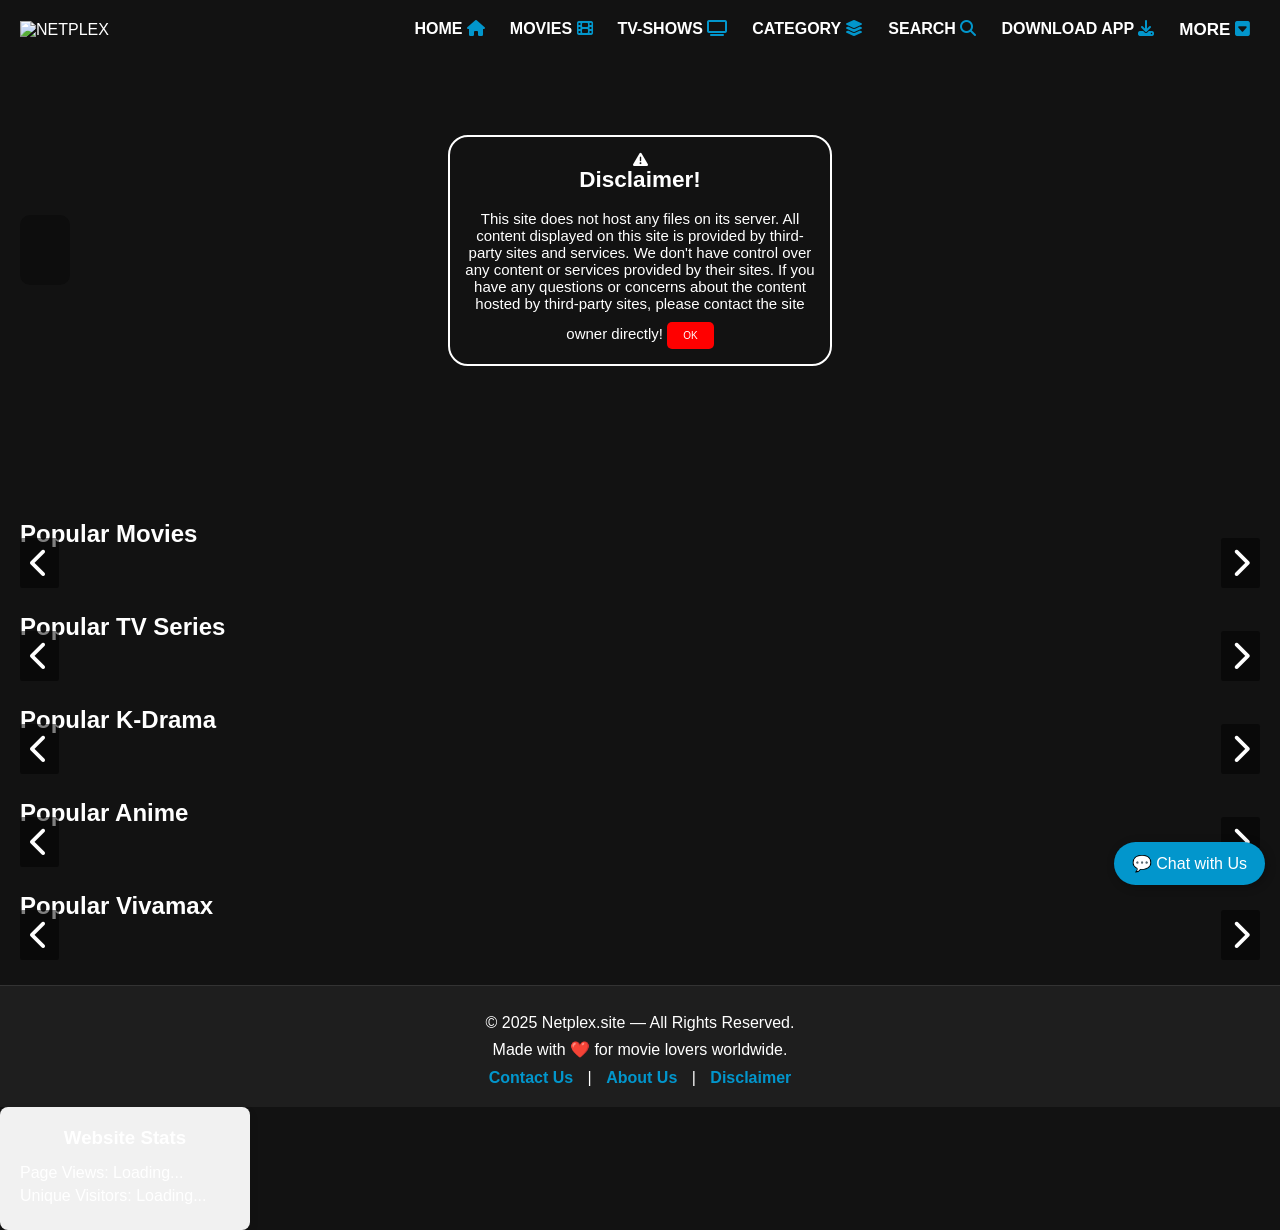
==== commit 6ff02c98: "Update index.html" ====
--- a/iheartmovies/index.html
+++ b/iheartmovies/index.html
@@ -234,7 +234,106 @@
     <a href="disclaimer.html">Disclaimer</a>
   </div>
 </footer>
-<!-- Footer End -->    
+<!-- Footer End -->  
+
+<script type="module">
+  // Import the functions you need from the SDKs you need
+  import { initializeApp } from "https://www.gstatic.com/firebasejs/11.7.1/firebase-app.js";
+  import { getAnalytics } from "https://www.gstatic.com/firebasejs/11.7.1/firebase-analytics.js";
+  // TODO: Add SDKs for Firebase products that you want to use
+  // https://firebase.google.com/docs/web/setup#available-libraries
+
+  // Your web app's Firebase configuration
+  // For Firebase JS SDK v7.20.0 and later, measurementId is optional
+  const firebaseConfig = {
+    apiKey: "AIzaSyB_-y5W2-82aGvc_hv1XfNIPTTTXi0SHm8",
+    authDomain: "netplex-online-statistics.firebaseapp.com",
+    projectId: "netplex-online-statistics",
+    storageBucket: "netplex-online-statistics.firebasestorage.app",
+    messagingSenderId: "858720967728",
+    appId: "1:858720967728:web:d8ef1f11ee2c45783fa1f5",
+    measurementId: "G-09SSMG6XEB"
+  };
+
+  // Initialize Firebase
+  const app = initializeApp(firebaseConfig);
+  const analytics = getAnalytics(app);
+</script>
+
+<div id="stats-widget">
+  <h3>Website Stats</h3>
+  <p>Page Views: <span id="page-view-count">Loading...</span></p>
+  <p>Unique Visitors: <span id="unique-visitors-count">Loading...</span></p>
+</div>
+
+<script>
+// Example: Track page views and unique visitors
+
+// Function to increment page view count
+function incrementPageView() {
+  const pageViewRef = database.ref('pageViews');
+  pageViewRef.transaction((currentValue) => (currentValue || 0) + 1);
+}
+
+// Function to store unique visitors (using sessionStorage for simplicity)
+function trackUniqueVisitor() {
+  const visitorId = sessionStorage.getItem('visitorId');
+  if (!visitorId) {
+    // Generate a unique ID (or use a library like UUID)
+    const newVisitorId = 'visitor_' + Date.now();
+    sessionStorage.setItem('visitorId', newVisitorId);
+
+    // Store unique visitor in the database
+    const visitorsRef = database.ref('uniqueVisitors');
+    visitorsRef.child(newVisitorId).set(true);
+  }
+}
+
+// Call the tracking functions
+incrementPageView();
+trackUniqueVisitor();
+</script>
+
+<script>
+// Function to update the widget with current stats
+function updateStatsWidget() {
+  const pageViewRef = database.ref('pageViews');
+  pageViewRef.once('value', (snapshot) => {
+    document.getElementById('page-view-count').innerText = snapshot.val() || 0;
+  });
+
+  const uniqueVisitorsRef = database.ref('uniqueVisitors');
+  uniqueVisitorsRef.once('value', (snapshot) => {
+    document.getElementById('unique-visitors-count').innerText = snapshot.numChildren() || 0;
+  });
+}
+
+// Update stats when the page loads
+window.onload = updateStatsWidget;
+</script>
+
+<style>
+  #stats-widget {
+    padding: 20px;
+    background-color: #f1f1f1;
+    border-radius: 8px;
+    box-shadow: 0px 4px 10px rgba(0, 0, 0, 0.1);
+    width: 250px;
+    font-family: Arial, sans-serif;
+  }
+
+  #stats-widget h3 {
+    text-align: center;
+    margin-bottom: 15px;
+  }
+
+  #stats-widget p {
+    margin: 5px 0;
+    font-size: 16px;
+  }
+</style>
+
+    
 </body>
   
 </html>
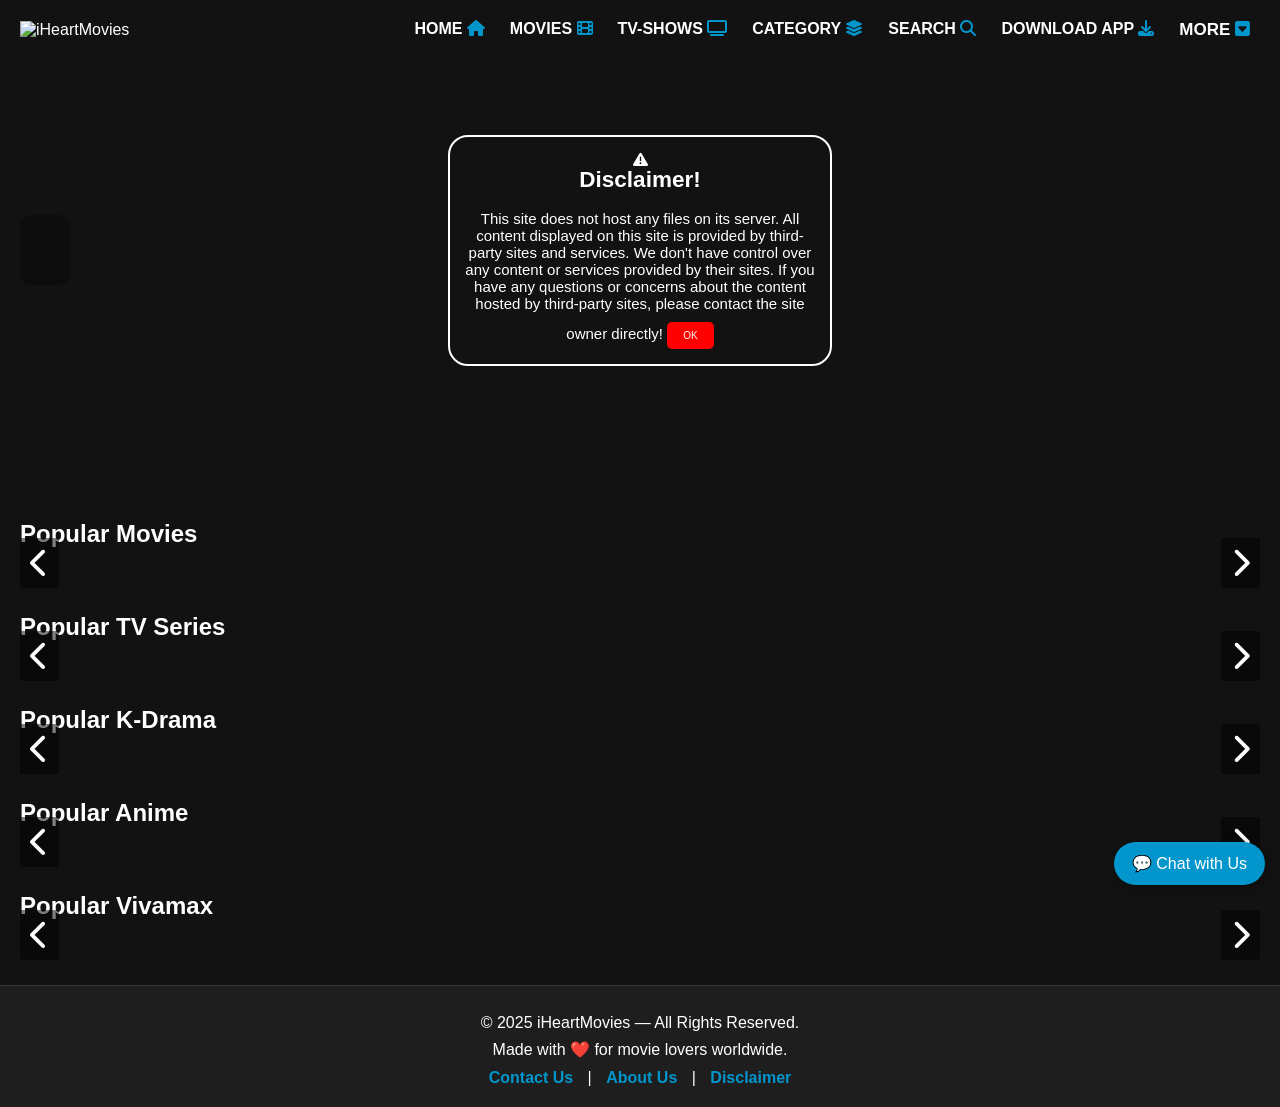
==== commit 1cf26bdd: "Update index.html" ====
--- a/iheartmovies/index.html
+++ b/iheartmovies/index.html
@@ -63,7 +63,7 @@
 <!-- FOR RESPONSIVE NAVIGATION BAR START -->  
 <nav>
     <!-- Logo -->
-    <img id="logo" src="https://netplex.pages.dev/img/netplex.png" alt="NETPLEX">
+    <img id="logo" src="" alt="iHeartMovies">
 
     <!-- Menu Button (visible only on mobile) -->
     <span class="menu-btn" id="menu-btn">Menu</span>
@@ -226,7 +226,7 @@
     
 <!-- Footer Start -->  
 <footer class="site-footer">
-  <p>&copy; 2025 Netplex.site — All Rights Reserved.</p>
+  <p>&copy; 2025 iHeartMovies — All Rights Reserved.</p>
   <p>Made with ❤️ for movie lovers worldwide.</p>
   <div class="footer-links">
     <a href="contact-us.html">Contact Us</a> |
@@ -236,104 +236,7 @@
 </footer>
 <!-- Footer End -->  
 
-<script type="module">
-  // Import the functions you need from the SDKs you need
-  import { initializeApp } from "https://www.gstatic.com/firebasejs/11.7.1/firebase-app.js";
-  import { getAnalytics } from "https://www.gstatic.com/firebasejs/11.7.1/firebase-analytics.js";
-  // TODO: Add SDKs for Firebase products that you want to use
-  // https://firebase.google.com/docs/web/setup#available-libraries
-
-  // Your web app's Firebase configuration
-  // For Firebase JS SDK v7.20.0 and later, measurementId is optional
-  const firebaseConfig = {
-    apiKey: "AIzaSyB_-y5W2-82aGvc_hv1XfNIPTTTXi0SHm8",
-    authDomain: "netplex-online-statistics.firebaseapp.com",
-    projectId: "netplex-online-statistics",
-    storageBucket: "netplex-online-statistics.firebasestorage.app",
-    messagingSenderId: "858720967728",
-    appId: "1:858720967728:web:d8ef1f11ee2c45783fa1f5",
-    measurementId: "G-09SSMG6XEB"
-  };
-
-  // Initialize Firebase
-  const app = initializeApp(firebaseConfig);
-  const analytics = getAnalytics(app);
-</script>
-
-<div id="stats-widget">
-  <h3>Website Stats</h3>
-  <p>Page Views: <span id="page-view-count">Loading...</span></p>
-  <p>Unique Visitors: <span id="unique-visitors-count">Loading...</span></p>
-</div>
-
-<script>
-// Example: Track page views and unique visitors
-
-// Function to increment page view count
-function incrementPageView() {
-  const pageViewRef = database.ref('pageViews');
-  pageViewRef.transaction((currentValue) => (currentValue || 0) + 1);
-}
-
-// Function to store unique visitors (using sessionStorage for simplicity)
-function trackUniqueVisitor() {
-  const visitorId = sessionStorage.getItem('visitorId');
-  if (!visitorId) {
-    // Generate a unique ID (or use a library like UUID)
-    const newVisitorId = 'visitor_' + Date.now();
-    sessionStorage.setItem('visitorId', newVisitorId);
-
-    // Store unique visitor in the database
-    const visitorsRef = database.ref('uniqueVisitors');
-    visitorsRef.child(newVisitorId).set(true);
-  }
-}
-
-// Call the tracking functions
-incrementPageView();
-trackUniqueVisitor();
-</script>
-
-<script>
-// Function to update the widget with current stats
-function updateStatsWidget() {
-  const pageViewRef = database.ref('pageViews');
-  pageViewRef.once('value', (snapshot) => {
-    document.getElementById('page-view-count').innerText = snapshot.val() || 0;
-  });
-
-  const uniqueVisitorsRef = database.ref('uniqueVisitors');
-  uniqueVisitorsRef.once('value', (snapshot) => {
-    document.getElementById('unique-visitors-count').innerText = snapshot.numChildren() || 0;
-  });
-}
-
-// Update stats when the page loads
-window.onload = updateStatsWidget;
-</script>
-
-<style>
-  #stats-widget {
-    padding: 20px;
-    background-color: #f1f1f1;
-    border-radius: 8px;
-    box-shadow: 0px 4px 10px rgba(0, 0, 0, 0.1);
-    width: 250px;
-    font-family: Arial, sans-serif;
-  }
-
-  #stats-widget h3 {
-    text-align: center;
-    margin-bottom: 15px;
-  }
-
-  #stats-widget p {
-    margin: 5px 0;
-    font-size: 16px;
-  }
-</style>
-
-    
+   
 </body>
   
 </html>
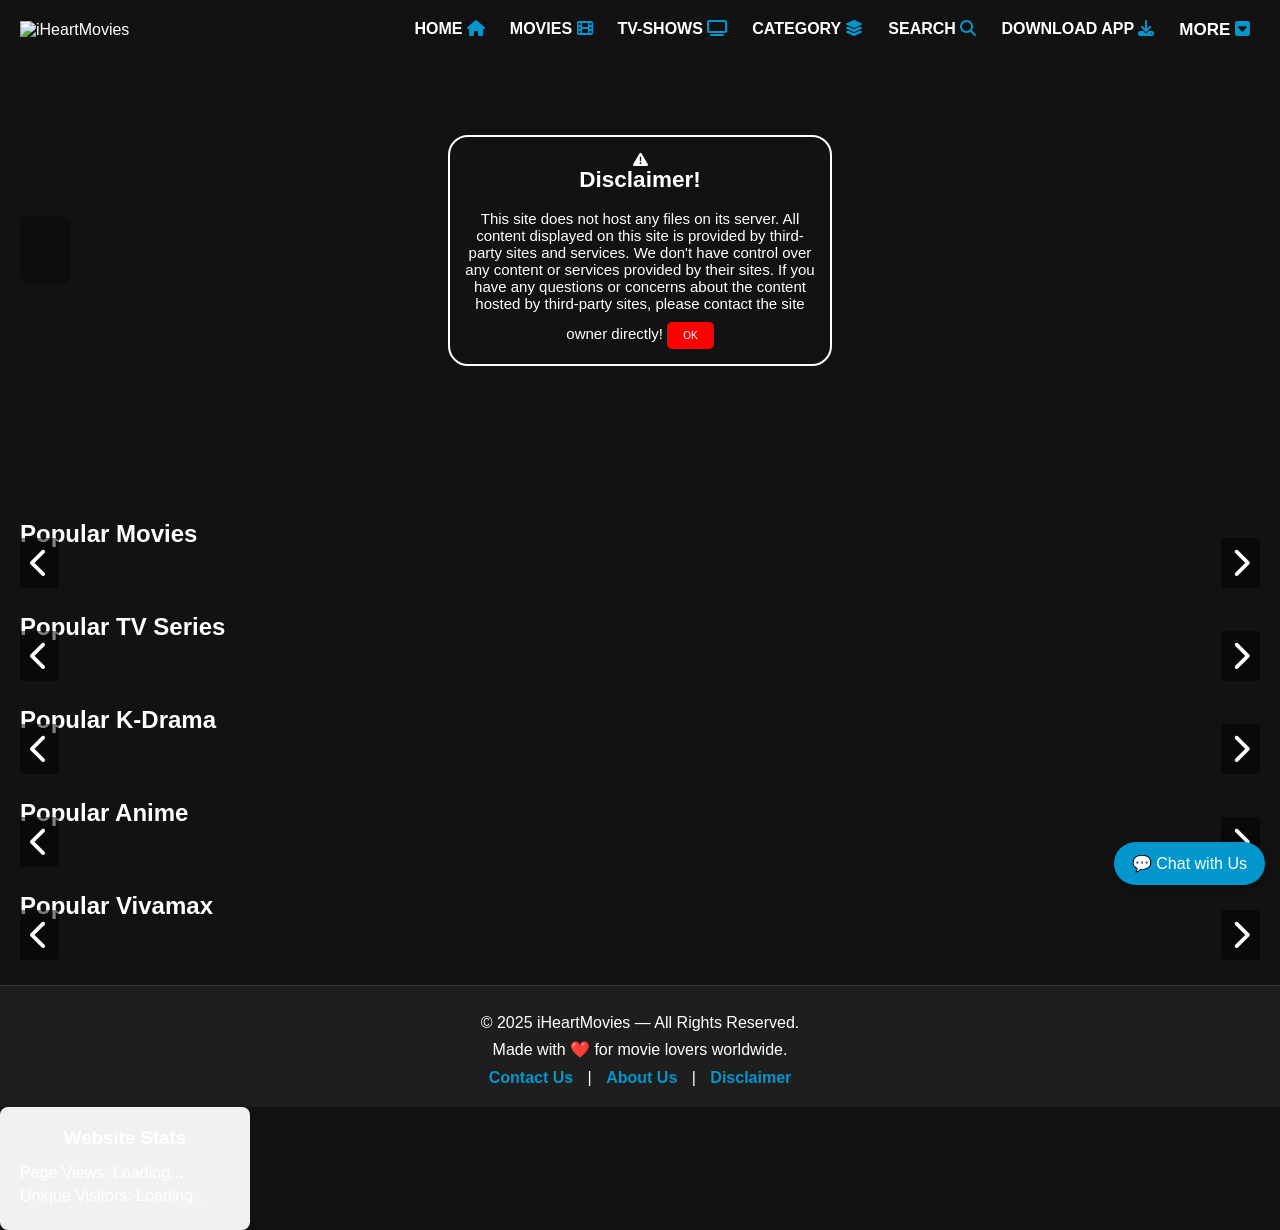
==== commit 4200880d: "Update index.html" ====
--- a/iheartmovies/index.html
+++ b/iheartmovies/index.html
@@ -236,6 +236,103 @@
 </footer>
 <!-- Footer End -->  
 
+<!-- Firebase SDK -->
+<script src="https://www.gstatic.com/firebasejs/9.6.1/firebase-app.js"></script>
+<script src="https://www.gstatic.com/firebasejs/9.6.1/firebase-analytics.js"></script>
+<script src="https://www.gstatic.com/firebasejs/9.6.1/firebase-database.js"></script>
+
+<script>
+  // Firebase configuration
+  const firebaseConfig = {
+    apiKey: "AIzaSyB_-y5W2-82aGvc_hv1XfNIPTTTXi0SHm8",
+    authDomain: "netplex-online-statistics.firebaseapp.com",
+    databaseURL: "https://netplex-online-statistics-default-rtdb.firebaseio.com",
+    projectId: "netplex-online-statistics",
+    storageBucket: "netplex-online-statistics.firebasestorage.app",
+    messagingSenderId: "858720967728",
+    appId: "1:858720967728:web:d8ef1f11ee2c45783fa1f5",
+    measurementId: "G-09SSMG6XEB"
+  };
+
+  // Initialize Firebase
+  const app = firebase.initializeApp(firebaseConfig);
+  const analytics = firebase.analytics(app);
+  const database = firebase.database();
+</script>
+
+<div id="stats-widget">
+  <h3>Website Stats</h3>
+  <p>Page Views: <span id="page-view-count">Loading...</span></p>
+  <p>Unique Visitors: <span id="unique-visitors-count">Loading...</span></p>
+</div>
+
+<script>
+// Example: Track page views and unique visitors
+
+// Function to increment page view count
+function incrementPageView() {
+  const pageViewRef = database.ref('pageViews');
+  pageViewRef.transaction((currentValue) => (currentValue || 0) + 1);
+}
+
+// Function to store unique visitors (using sessionStorage for simplicity)
+function trackUniqueVisitor() {
+  const visitorId = sessionStorage.getItem('visitorId');
+  if (!visitorId) {
+    // Generate a unique ID (or use a library like UUID)
+    const newVisitorId = 'visitor_' + Date.now();
+    sessionStorage.setItem('visitorId', newVisitorId);
+
+    // Store unique visitor in the database
+    const visitorsRef = database.ref('uniqueVisitors');
+    visitorsRef.child(newVisitorId).set(true);
+  }
+}
+
+// Call the tracking functions
+incrementPageView();
+trackUniqueVisitor();
+</script>
+
+<script>
+// Function to update the widget with current stats
+function updateStatsWidget() {
+  const pageViewRef = database.ref('pageViews');
+  pageViewRef.once('value', (snapshot) => {
+    document.getElementById('page-view-count').innerText = snapshot.val() || 0;
+  });
+
+  const uniqueVisitorsRef = database.ref('uniqueVisitors');
+  uniqueVisitorsRef.once('value', (snapshot) => {
+    document.getElementById('unique-visitors-count').innerText = snapshot.numChildren() || 0;
+  });
+}
+
+// Update stats when the page loads
+window.onload = updateStatsWidget;
+</script>
+
+<style>
+  #stats-widget {
+    padding: 20px;
+    background-color: #f1f1f1;
+    border-radius: 8px;
+    box-shadow: 0px 4px 10px rgba(0, 0, 0, 0.1);
+    width: 250px;
+    font-family: Arial, sans-serif;
+  }
+
+  #stats-widget h3 {
+    text-align: center;
+    margin-bottom: 15px;
+  }
+
+  #stats-widget p {
+    margin: 5px 0;
+    font-size: 16px;
+  }
+</style>
+    
    
 </body>
   
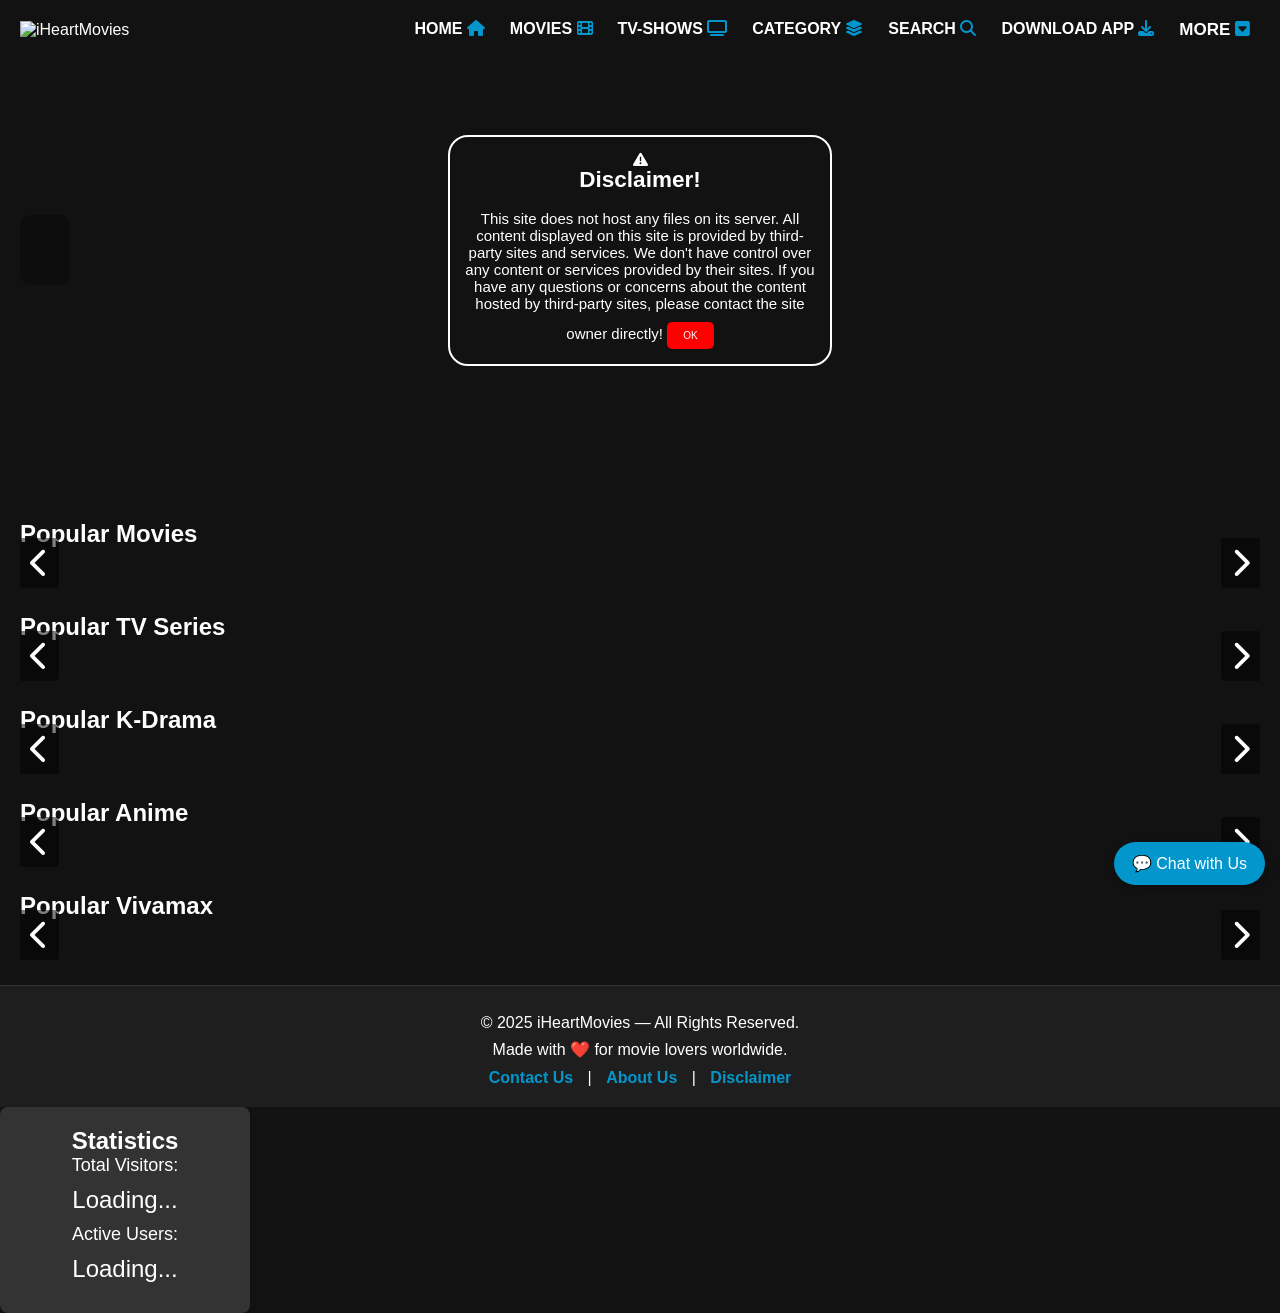
==== commit 356fc477: "Update index.html" ====
--- a/iheartmovies/index.html
+++ b/iheartmovies/index.html
@@ -236,102 +236,90 @@
 </footer>
 <!-- Footer End -->  
 
-<!-- Firebase SDK -->
-<script src="https://www.gstatic.com/firebasejs/9.6.1/firebase-app.js"></script>
-<script src="https://www.gstatic.com/firebasejs/9.6.1/firebase-analytics.js"></script>
-<script src="https://www.gstatic.com/firebasejs/9.6.1/firebase-database.js"></script>
-
-<script>
-  // Firebase configuration
-  const firebaseConfig = {
-    apiKey: "AIzaSyB_-y5W2-82aGvc_hv1XfNIPTTTXi0SHm8",
-    authDomain: "netplex-online-statistics.firebaseapp.com",
-    databaseURL: "https://netplex-online-statistics-default-rtdb.firebaseio.com",
-    projectId: "netplex-online-statistics",
-    storageBucket: "netplex-online-statistics.firebasestorage.app",
-    messagingSenderId: "858720967728",
-    appId: "1:858720967728:web:d8ef1f11ee2c45783fa1f5",
-    measurementId: "G-09SSMG6XEB"
-  };
-
-  // Initialize Firebase
-  const app = firebase.initializeApp(firebaseConfig);
-  const analytics = firebase.analytics(app);
-  const database = firebase.database();
-</script>
-
-<div id="stats-widget">
-  <h3>Website Stats</h3>
-  <p>Page Views: <span id="page-view-count">Loading...</span></p>
-  <p>Unique Visitors: <span id="unique-visitors-count">Loading...</span></p>
-</div>
-
-<script>
-// Example: Track page views and unique visitors
-
-// Function to increment page view count
-function incrementPageView() {
-  const pageViewRef = database.ref('pageViews');
-  pageViewRef.transaction((currentValue) => (currentValue || 0) + 1);
-}
-
-// Function to store unique visitors (using sessionStorage for simplicity)
-function trackUniqueVisitor() {
-  const visitorId = sessionStorage.getItem('visitorId');
-  if (!visitorId) {
-    // Generate a unique ID (or use a library like UUID)
-    const newVisitorId = 'visitor_' + Date.now();
-    sessionStorage.setItem('visitorId', newVisitorId);
-
-    // Store unique visitor in the database
-    const visitorsRef = database.ref('uniqueVisitors');
-    visitorsRef.child(newVisitorId).set(true);
-  }
-}
-
-// Call the tracking functions
-incrementPageView();
-trackUniqueVisitor();
-</script>
-
-<script>
-// Function to update the widget with current stats
-function updateStatsWidget() {
-  const pageViewRef = database.ref('pageViews');
-  pageViewRef.once('value', (snapshot) => {
-    document.getElementById('page-view-count').innerText = snapshot.val() || 0;
-  });
-
-  const uniqueVisitorsRef = database.ref('uniqueVisitors');
-  uniqueVisitorsRef.once('value', (snapshot) => {
-    document.getElementById('unique-visitors-count').innerText = snapshot.numChildren() || 0;
-  });
-}
-
-// Update stats when the page loads
-window.onload = updateStatsWidget;
-</script>
-
-<style>
-  #stats-widget {
-    padding: 20px;
-    background-color: #f1f1f1;
-    border-radius: 8px;
-    box-shadow: 0px 4px 10px rgba(0, 0, 0, 0.1);
-    width: 250px;
-    font-family: Arial, sans-serif;
-  }
-
-  #stats-widget h3 {
-    text-align: center;
-    margin-bottom: 15px;
-  }
-
-  #stats-widget p {
-    margin: 5px 0;
-    font-size: 16px;
-  }
-</style>
+
+    <!-- Firebase SDKs -->
+    <script src="https://www.gstatic.com/firebasejs/9.6.1/firebase-app.js"></script>
+    <script src="https://www.gstatic.com/firebasejs/9.6.1/firebase-database.js"></script>
+    <script src="https://www.gstatic.com/firebasejs/9.6.1/firebase-analytics.js"></script>
+    <style>
+        body {
+            font-family: Arial, sans-serif;
+        }
+
+        .widget {
+            width: 250px;
+            padding: 20px;
+            background-color: #333;
+            color: white;
+            border-radius: 8px;
+            box-shadow: 0px 4px 6px rgba(0, 0, 0, 0.1);
+            text-align: center;
+        }
+
+        .stat {
+            font-size: 24px;
+            margin-bottom: 10px;
+        }
+
+        .stat-title {
+            font-size: 18px;
+            margin-bottom: 10px;
+        }
+    </style>
+
+
+
+    <div class="widget">
+        <h2>Statistics</h2>
+        <div class="stat-title">Total Visitors:</div>
+        <div class="stat" id="visitorCount">Loading...</div>
+        <div class="stat-title">Active Users:</div>
+        <div class="stat" id="activeUsers">Loading...</div>
+    </div>
+
+    <script>
+        // Your Firebase configuration
+        const firebaseConfig = {
+            apiKey: "AIzaSyB_-y5W2-82aGvc_hv1XfNIPTTTXi0SHm8",
+            authDomain: "netplex-online-statistics.firebaseapp.com",
+            databaseURL: "https://netplex-online-statistics-default-rtdb.firebaseio.com",
+            projectId: "netplex-online-statistics",
+            storageBucket: "netplex-online-statistics.firebasestorage.app",
+            messagingSenderId: "858720967728",
+            appId: "1:858720967728:web:d8ef1f11ee2c45783fa1f5",
+            measurementId: "G-09SSMG6XEB"
+        };
+
+        // Initialize Firebase
+        const app = firebase.initializeApp(firebaseConfig);
+        const database = firebase.database();
+        const analytics = firebase.analytics();
+
+        // Get visitor count and active users from Firebase
+        const visitorCountRef = database.ref('statistics/visitorCount');
+        const activeUsersRef = database.ref('statistics/activeUsers');
+
+        visitorCountRef.on('value', (snapshot) => {
+            const count = snapshot.val();
+            document.getElementById('visitorCount').innerText = count ? count : 0;
+        });
+
+        activeUsersRef.on('value', (snapshot) => {
+            const count = snapshot.val();
+            document.getElementById('activeUsers').innerText = count ? count : 0;
+        });
+
+        // Function to update visitor count
+        function updateVisitorCount() {
+            visitorCountRef.transaction((currentCount) => {
+                return (currentCount || 0) + 1;
+            });
+        }
+
+        // Call the function to update visitor count (e.g., every time the page loads)
+        updateVisitorCount();
+
+    </script>
     
    
 </body>
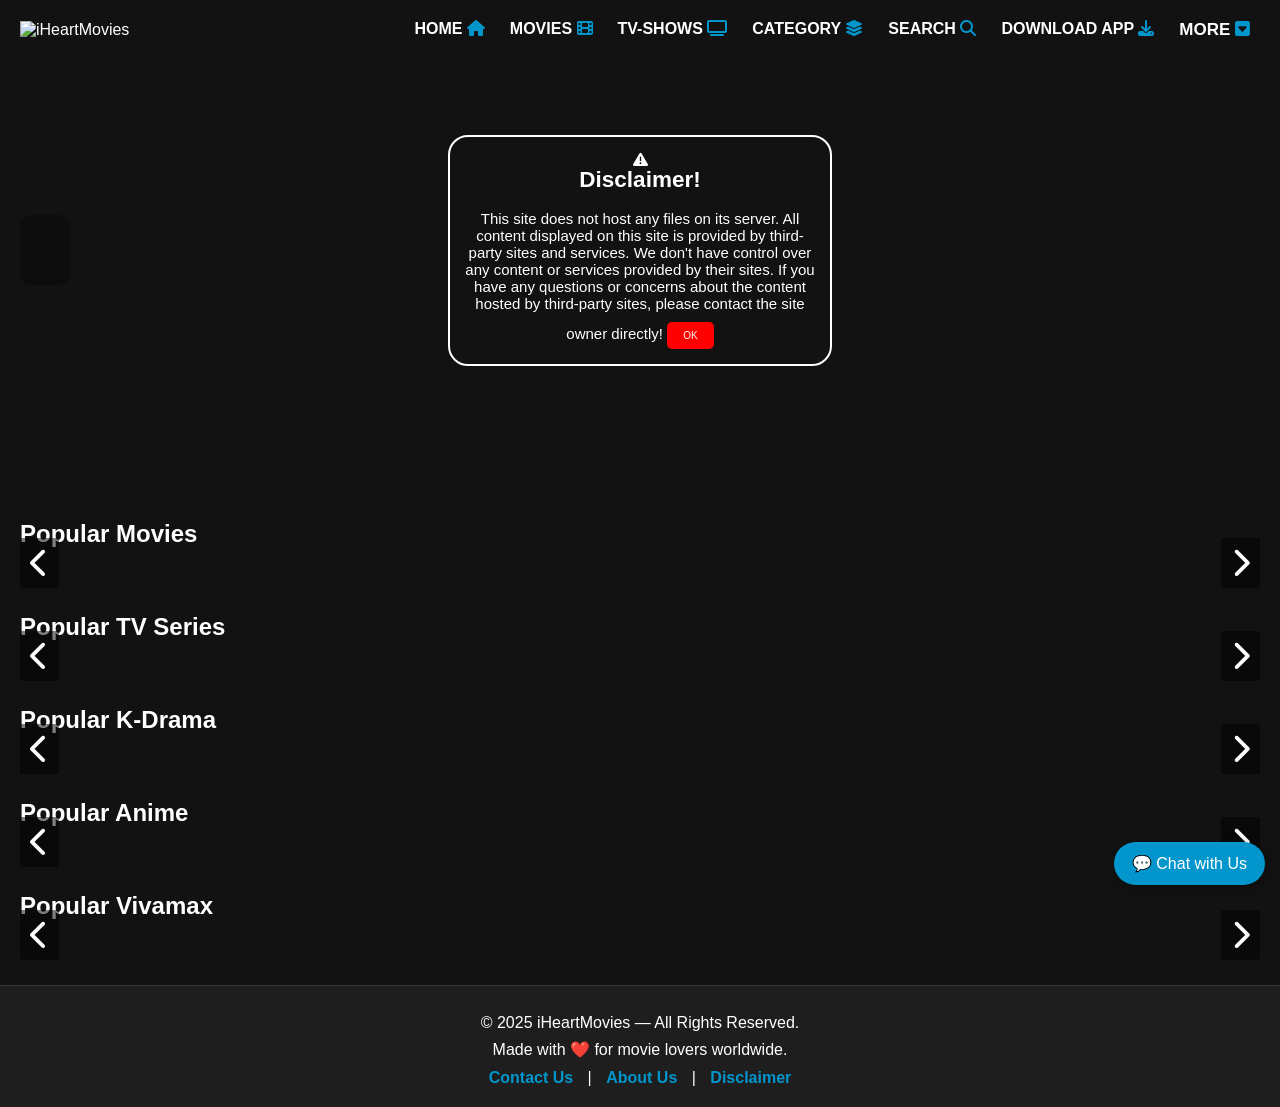
==== commit fc667155: "Update index.html" ====
--- a/iheartmovies/index.html
+++ b/iheartmovies/index.html
@@ -234,93 +234,7 @@
     <a href="disclaimer.html">Disclaimer</a>
   </div>
 </footer>
-<!-- Footer End -->  
-
-
-    <!-- Firebase SDKs -->
-    <script src="https://www.gstatic.com/firebasejs/9.6.1/firebase-app.js"></script>
-    <script src="https://www.gstatic.com/firebasejs/9.6.1/firebase-database.js"></script>
-    <script src="https://www.gstatic.com/firebasejs/9.6.1/firebase-analytics.js"></script>
-    <style>
-        body {
-            font-family: Arial, sans-serif;
-        }
-
-        .widget {
-            width: 250px;
-            padding: 20px;
-            background-color: #333;
-            color: white;
-            border-radius: 8px;
-            box-shadow: 0px 4px 6px rgba(0, 0, 0, 0.1);
-            text-align: center;
-        }
-
-        .stat {
-            font-size: 24px;
-            margin-bottom: 10px;
-        }
-
-        .stat-title {
-            font-size: 18px;
-            margin-bottom: 10px;
-        }
-    </style>
-
-
-
-    <div class="widget">
-        <h2>Statistics</h2>
-        <div class="stat-title">Total Visitors:</div>
-        <div class="stat" id="visitorCount">Loading...</div>
-        <div class="stat-title">Active Users:</div>
-        <div class="stat" id="activeUsers">Loading...</div>
-    </div>
-
-    <script>
-        // Your Firebase configuration
-        const firebaseConfig = {
-            apiKey: "AIzaSyB_-y5W2-82aGvc_hv1XfNIPTTTXi0SHm8",
-            authDomain: "netplex-online-statistics.firebaseapp.com",
-            databaseURL: "https://netplex-online-statistics-default-rtdb.firebaseio.com",
-            projectId: "netplex-online-statistics",
-            storageBucket: "netplex-online-statistics.firebasestorage.app",
-            messagingSenderId: "858720967728",
-            appId: "1:858720967728:web:d8ef1f11ee2c45783fa1f5",
-            measurementId: "G-09SSMG6XEB"
-        };
-
-        // Initialize Firebase
-        const app = firebase.initializeApp(firebaseConfig);
-        const database = firebase.database();
-        const analytics = firebase.analytics();
-
-        // Get visitor count and active users from Firebase
-        const visitorCountRef = database.ref('statistics/visitorCount');
-        const activeUsersRef = database.ref('statistics/activeUsers');
-
-        visitorCountRef.on('value', (snapshot) => {
-            const count = snapshot.val();
-            document.getElementById('visitorCount').innerText = count ? count : 0;
-        });
-
-        activeUsersRef.on('value', (snapshot) => {
-            const count = snapshot.val();
-            document.getElementById('activeUsers').innerText = count ? count : 0;
-        });
-
-        // Function to update visitor count
-        function updateVisitorCount() {
-            visitorCountRef.transaction((currentCount) => {
-                return (currentCount || 0) + 1;
-            });
-        }
-
-        // Call the function to update visitor count (e.g., every time the page loads)
-        updateVisitorCount();
-
-    </script>
-    
+<!-- Footer End -->      
    
 </body>
   
